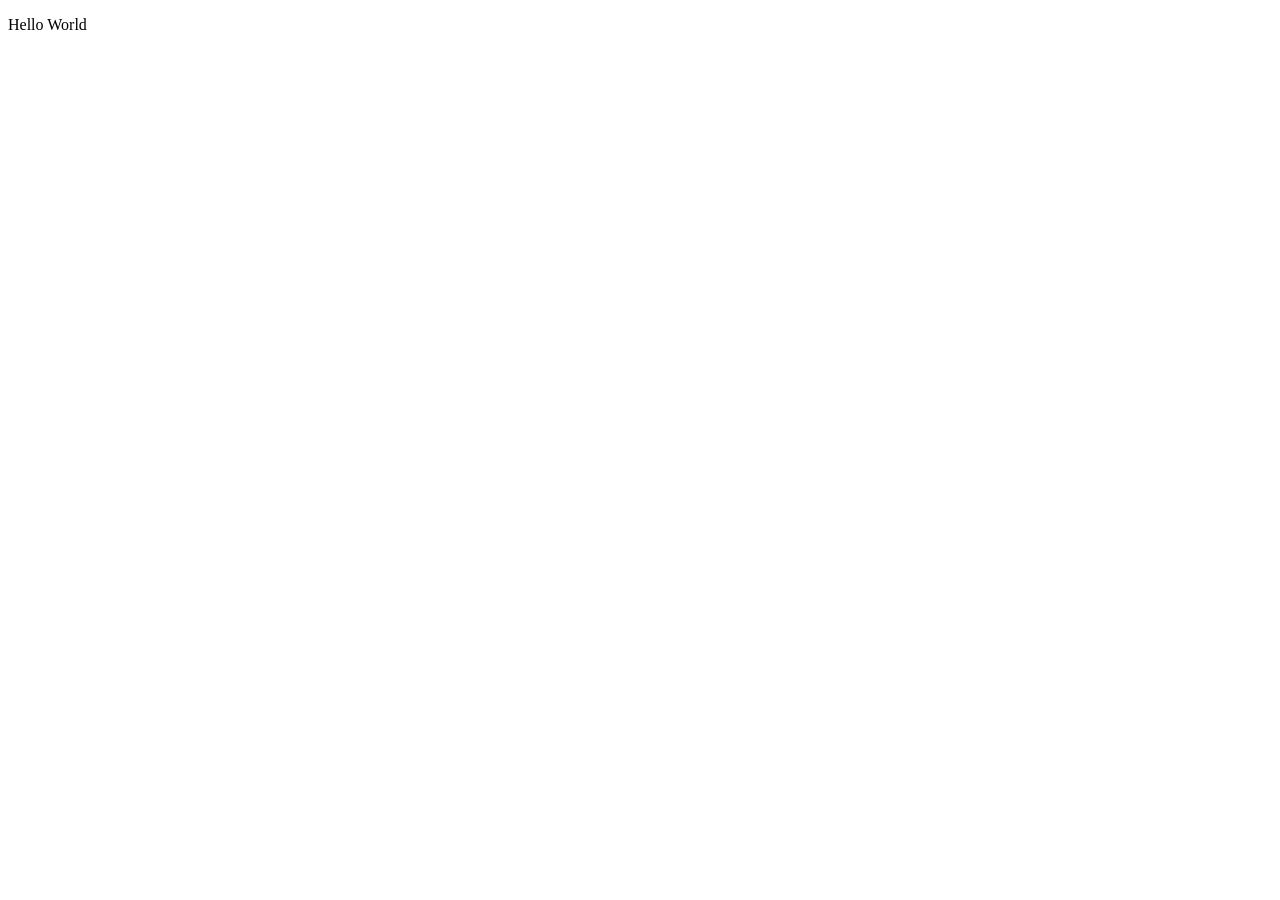
==== views/index.html @ 198eef86 "ananas" ====
<!DOCTYPE html PUBLIC "-//W3C//DTD HTML 4.1 Transitional//EN">
<html>
  <head>
    <title>Website-Projekt</title>
    <meta name="AUTHOR" content="Euer Name">
    <meta name="COPYRIGHT" content="Copyright (c) 2025 by Vorname Nachname">
    <meta name="ROBOTS" content="INDEX, FOLLOW">
    <meta name="DESCRIPTION" content="Dies ist die Bewerbungshomepage von Vorname Nachname">
    <meta name ="KEYWORDS" content ="Bewerbungshomepage, Vorname Nachname, Bewerbung">
    <meta http-equiv="X-UA-Compatible" content="IE=edge" />
    <meta name="viewport" content="width=device-width, initial-scale=1" />

    <!-- import the webpage's stylesheet -->
    <link rel="stylesheet" href="/style.css" />
      <!-- import the webpage's javascript file -->
    <script src="/script.js" defer></script>
	<!-- import the webpage's fonts -->
    <link rel="stylesheet" href="/fonts.css" />
  </head>

  <body>
    <p>Hello World</p>
  </body>
</html>
<!DOCTYPE HTML PUBLIC "-//W3C//DTD HTML 4.01 Transitional//EN">
<HTML>
	<HEAD>
	<TITLE>Der Titel der Seite </TITLE>
	<META NAME="AUTHOR" CONTENT="Stelios Vrabacis">
	<META NAME="COPYRIGHT" CONTENT="Copyright (c) 2025 by Stelios Vrabacis">
	<META NAME="ROBOTS" CONTENT="INDEX, FOLLOW">
	<META NAME ="description" content="Bewerbungshomepage">
	<META NAME ="keywords" content="Schlüsselwort 1, Schlüsselwort 2,.">
	<META http-equiv="Content-Type" content="text/html; charset=iso-8859-1">
	</HEAD>
	<BODY>
		<div id="kopfbereich">
		</div> <!-- Ende kopfbereich -->

		<div id="navibereich">
		</div> <!-- Ende navibereich -->

		<div id="textbereich">
		</div> <!-- Ende textbereich -->

		<div id="newsbereich">
		</div> <!-- Ende newsbereich -->

		<div id="fussbereich">
		</div> <!-- Ende fussbereich -->

	</BODY>
</HTML>
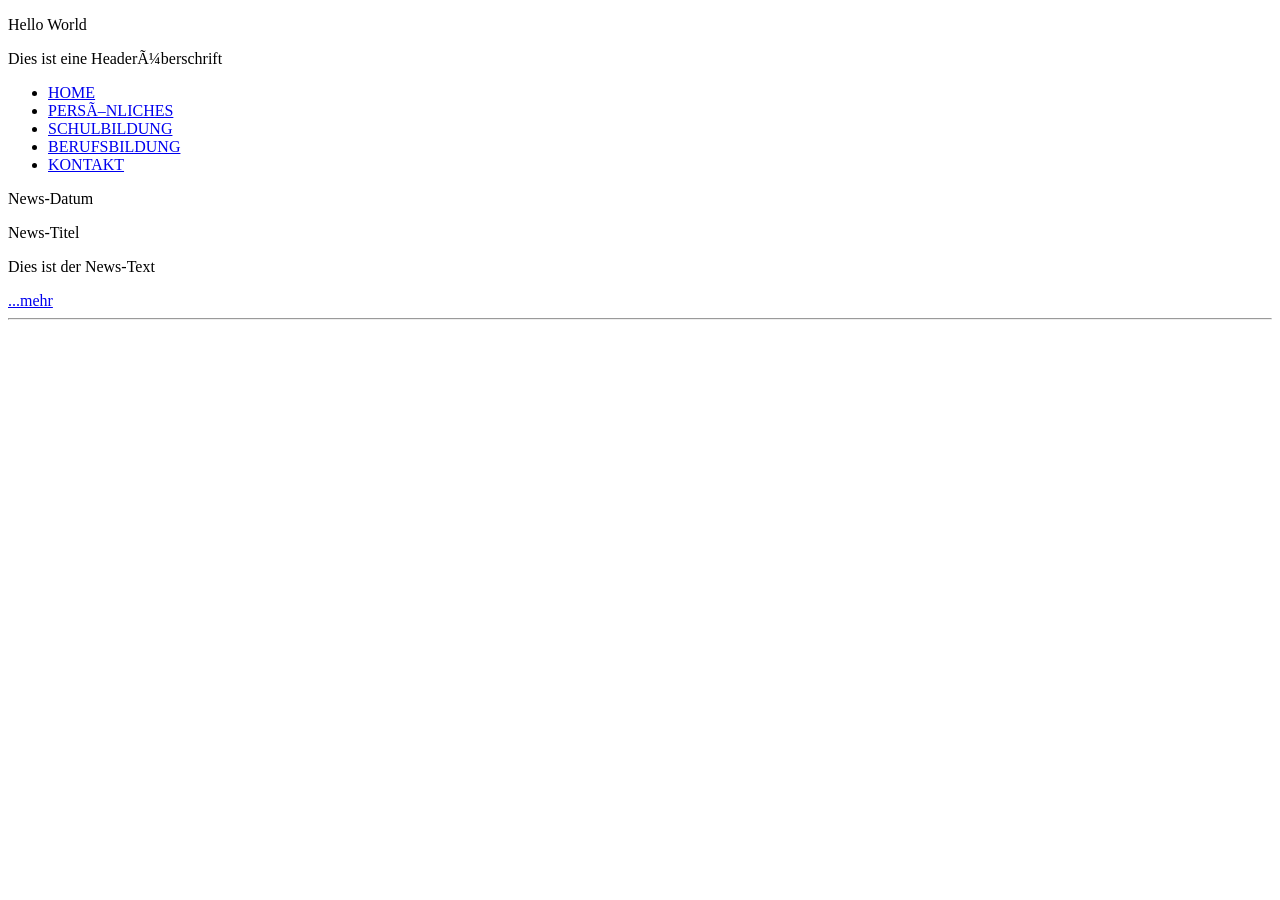
==== commit 6af4f606: "Meine mutter ist cool" ====
--- a/views/index.html
+++ b/views/index.html
@@ -32,18 +32,41 @@
 	<META NAME ="description" content="Bewerbungshomepage">
 	<META NAME ="keywords" content="Schlüsselwort 1, Schlüsselwort 2,.">
 	<META http-equiv="Content-Type" content="text/html; charset=iso-8859-1">
-	</HEAD>
-	<BODY>
+    <!-- import the webpage's stylesheet -->
+    <link rel="stylesheet" href="/style.css" />
+    <!-- import the webpage's javascript file -->
+    <script src="/script.js" defer></script>
+    <!-- import the webpage's fonts -->
+    <link rel="stylesheet" href="/fonts.css" />
+   <!-- Einbindung der Javascript-Bibliothek JQUERY von GOOGLE -->
+   <script src="https://ajax.googleapis.com/ajax/libs/jquery/1.10.2/jquery.min.js"></script>
+  </head>
+ <body onload="setTimeout(function() {setActiveMenu('#main_menu_item_home');}, 1000);">
 		<div id="kopfbereich">
+			<p class=“header-title“>Dies ist eine Headerüberschrift</p>
 		</div> <!-- Ende kopfbereich -->
 
 		<div id="navibereich">
+			<ul id="nav" class="naviformat mainnav">
+<li><a id="main_menu_item_home" class="" href="index.html">HOME</a></li>
+<li><a id="main_menu_item_daten" class="" href="daten.html">PERSÖNLICHES</a></li>
+<li><a id="main_menu_item_schulbildung" class="" href="schulbildung.html">SCHULBILDUNG</a></li>
+<li><a id="main_menu_item_berufsbildung" class="" href="berufsbildung.html">BERUFSBILDUNG</a></li>
+<li><a id="main_menu_item_kontakt" class="" href="kontakt.html">KONTAKT</a></li>
+</ul>
 		</div> <!-- Ende navibereich -->
 
 		<div id="textbereich">
 		</div> <!-- Ende textbereich -->
 
 		<div id="newsbereich">
+			<div class = "teaser">
+                                          <p class = "teaser_date">News-Datum</p>
+                                          <p class = "teaser_title">News-Titel</p>
+                                          <p class = "teaser_text">Dies ist der News-Text</p>
+                                 <a href = "berufsbildung.html" class="teaser_link">...mehr</a>
+                                 <hr class="teaser_border">
+                             </div>
 		</div> <!-- Ende newsbereich -->
 
 		<div id="fussbereich">
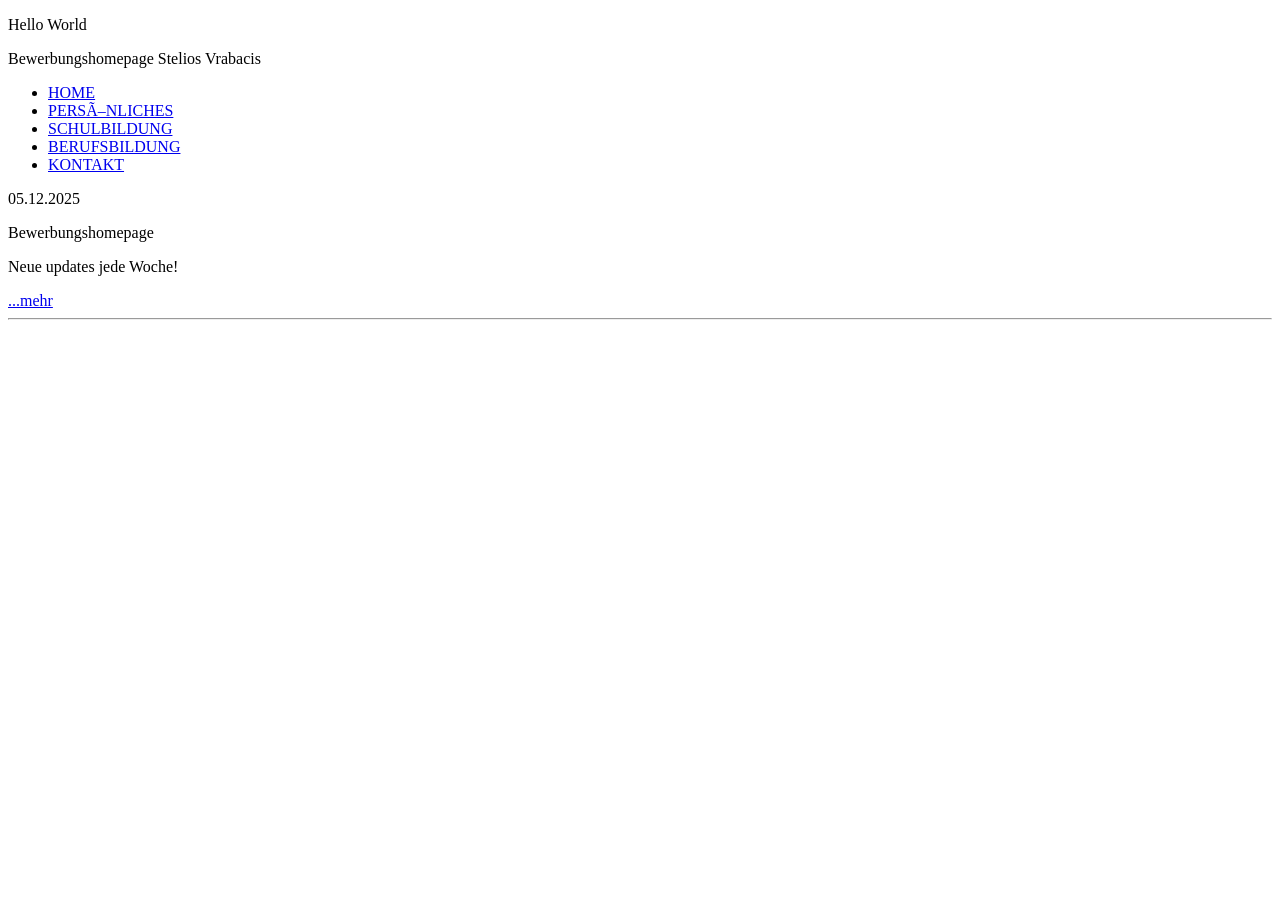
==== commit 2af49268: "andhjwhwh" ====
--- a/views/index.html
+++ b/views/index.html
@@ -43,7 +43,7 @@
   </head>
  <body onload="setTimeout(function() {setActiveMenu('#main_menu_item_home');}, 1000);">
 		<div id="kopfbereich">
-			<p class=“header-title“>Dies ist eine Headerüberschrift</p>
+			<p class=“header-title“>Bewerbungshomepage Stelios Vrabacis</p>
 		</div> <!-- Ende kopfbereich -->
 
 		<div id="navibereich">
@@ -61,9 +61,9 @@
 
 		<div id="newsbereich">
 			<div class = "teaser">
-                                          <p class = "teaser_date">News-Datum</p>
-                                          <p class = "teaser_title">News-Titel</p>
-                                          <p class = "teaser_text">Dies ist der News-Text</p>
+                                          <p class = "teaser_date">05.12.2025</p>
+                                          <p class = "teaser_title">Bewerbungshomepage</p>
+                                          <p class = "teaser_text">Neue updates jede Woche!</p>
                                  <a href = "berufsbildung.html" class="teaser_link">...mehr</a>
                                  <hr class="teaser_border">
                              </div>
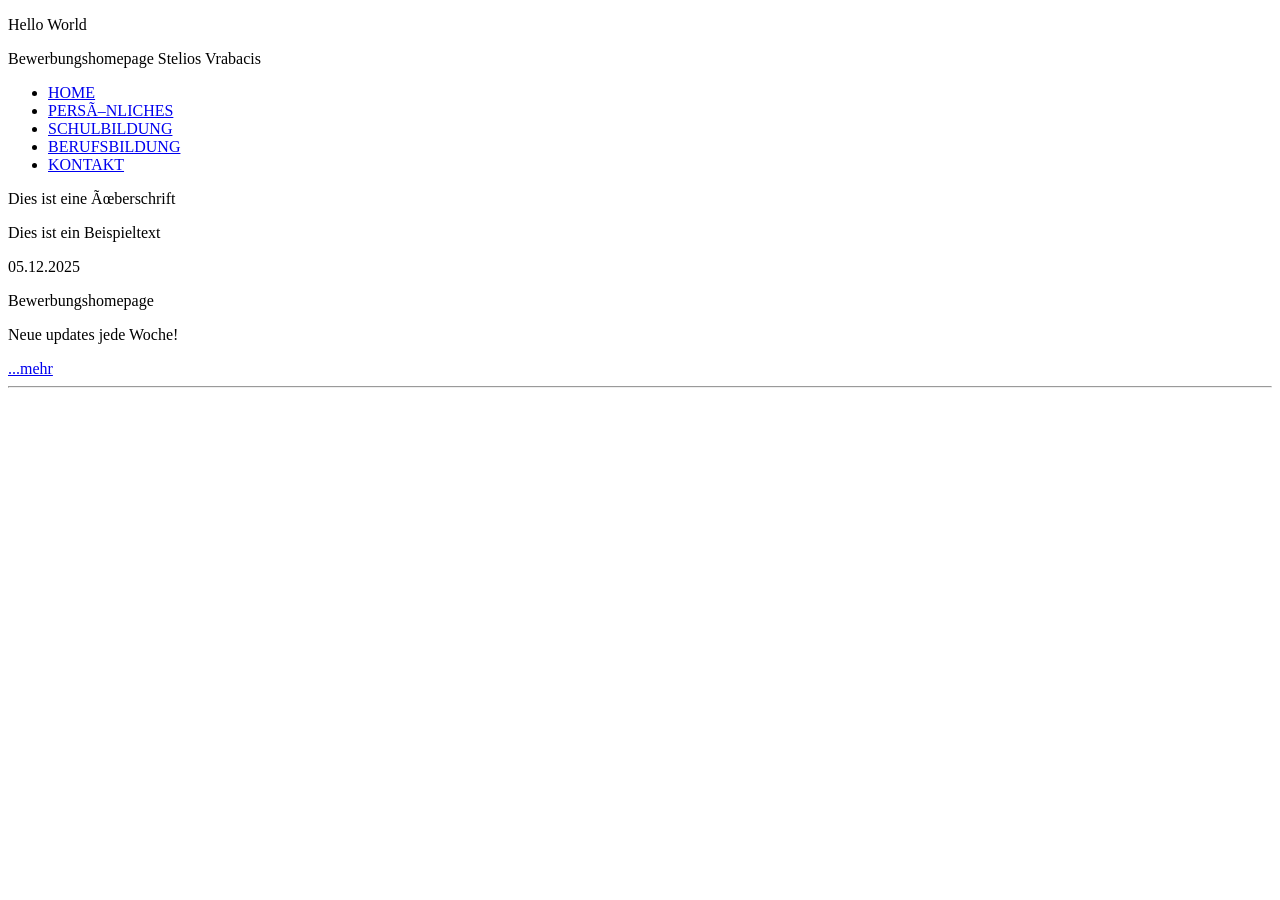
==== commit 688acd84: "ok gut" ====
--- a/views/index.html
+++ b/views/index.html
@@ -43,7 +43,7 @@
   </head>
  <body onload="setTimeout(function() {setActiveMenu('#main_menu_item_home');}, 1000);">
 		<div id="kopfbereich">
-			<p class=“header-title“>Bewerbungshomepage Stelios Vrabacis</p>
+			<p class="header-title">Bewerbungshomepage Stelios Vrabacis</p>
 		</div> <!-- Ende kopfbereich -->
 
 		<div id="navibereich">
@@ -57,6 +57,11 @@
 		</div> <!-- Ende navibereich -->
 
 		<div id="textbereich">
+                  <div class="content-block">
+	       <p class="title">Dies ist eine Überschrift</p> 
+	       <p>Dies ist ein Beispieltext</p>
+           </div><!-- Ende content-block -->
+
 		</div> <!-- Ende textbereich -->
 
 		<div id="newsbereich">
@@ -71,6 +76,8 @@
 
 		<div id="fussbereich">
 		</div> <!-- Ende fussbereich -->
+             <div id="logobereich">
+         </div> <!-- Ende logobereich -->
 
 	</BODY>
 </HTML>
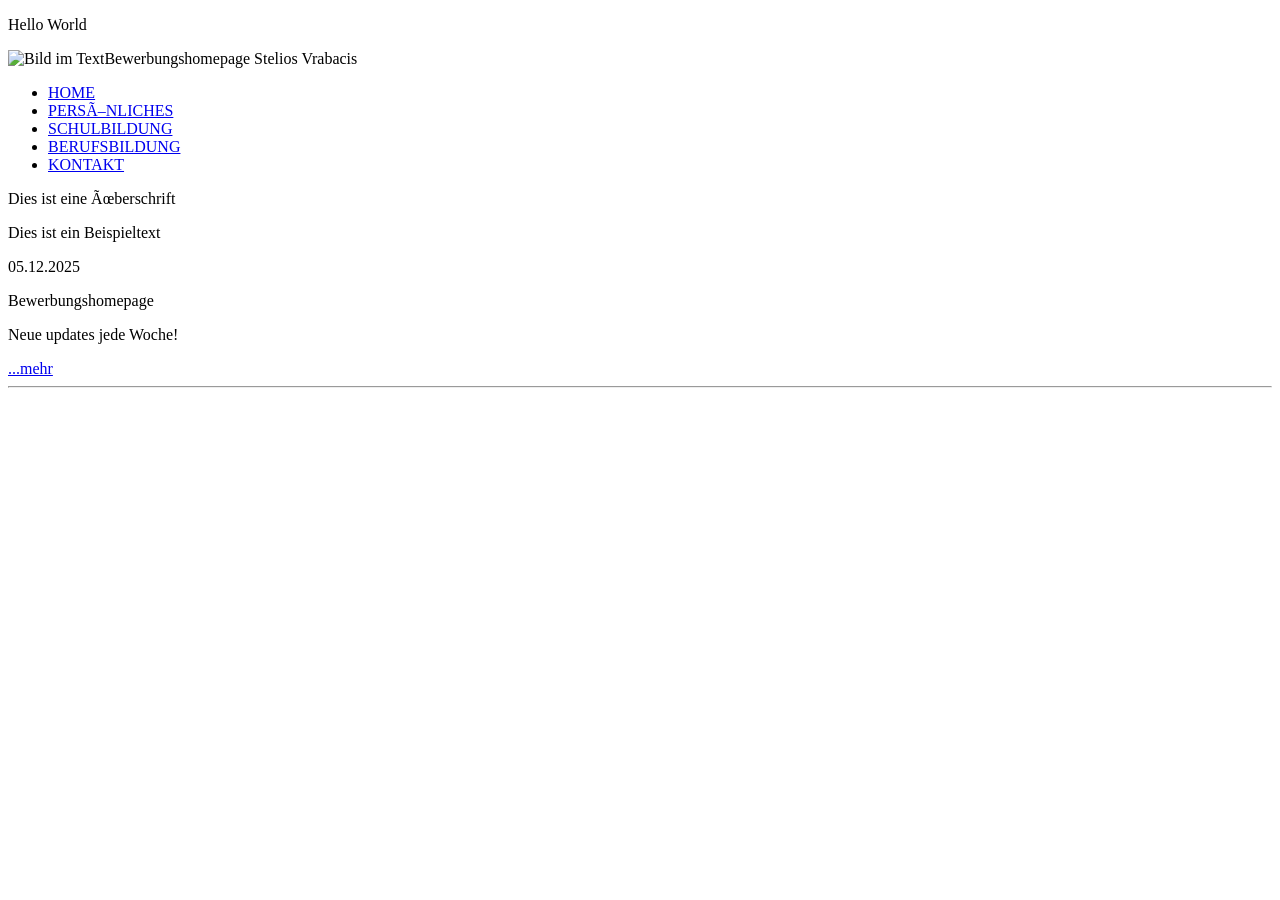
==== commit e445ba01: "NEWIIinjnen" ====
--- a/views/index.html
+++ b/views/index.html
@@ -43,9 +43,8 @@
   </head>
  <body onload="setTimeout(function() {setActiveMenu('#main_menu_item_home');}, 1000);">
 		<div id="kopfbereich">
-			<p class="header-title">Bewerbungshomepage Stelios Vrabacis</p>
+		<img src="stock-vector-swoosh-letter-logo-design-business-company-identity-water-wave-logo.jpg"class="text-image-left" alt="Bild im Text" width="130" height="100"	<p class="header-title">Bewerbungshomepage Stelios Vrabacis</p>
 		</div> <!-- Ende kopfbereich -->
-
 		<div id="navibereich">
 			<ul id="nav" class="naviformat mainnav">
 <li><a id="main_menu_item_home" class="" href="index.html">HOME</a></li>
@@ -76,8 +75,5 @@
 
 		<div id="fussbereich">
 		</div> <!-- Ende fussbereich -->
-             <div id="logobereich">
-         </div> <!-- Ende logobereich -->
-
 	</BODY>
 </HTML>
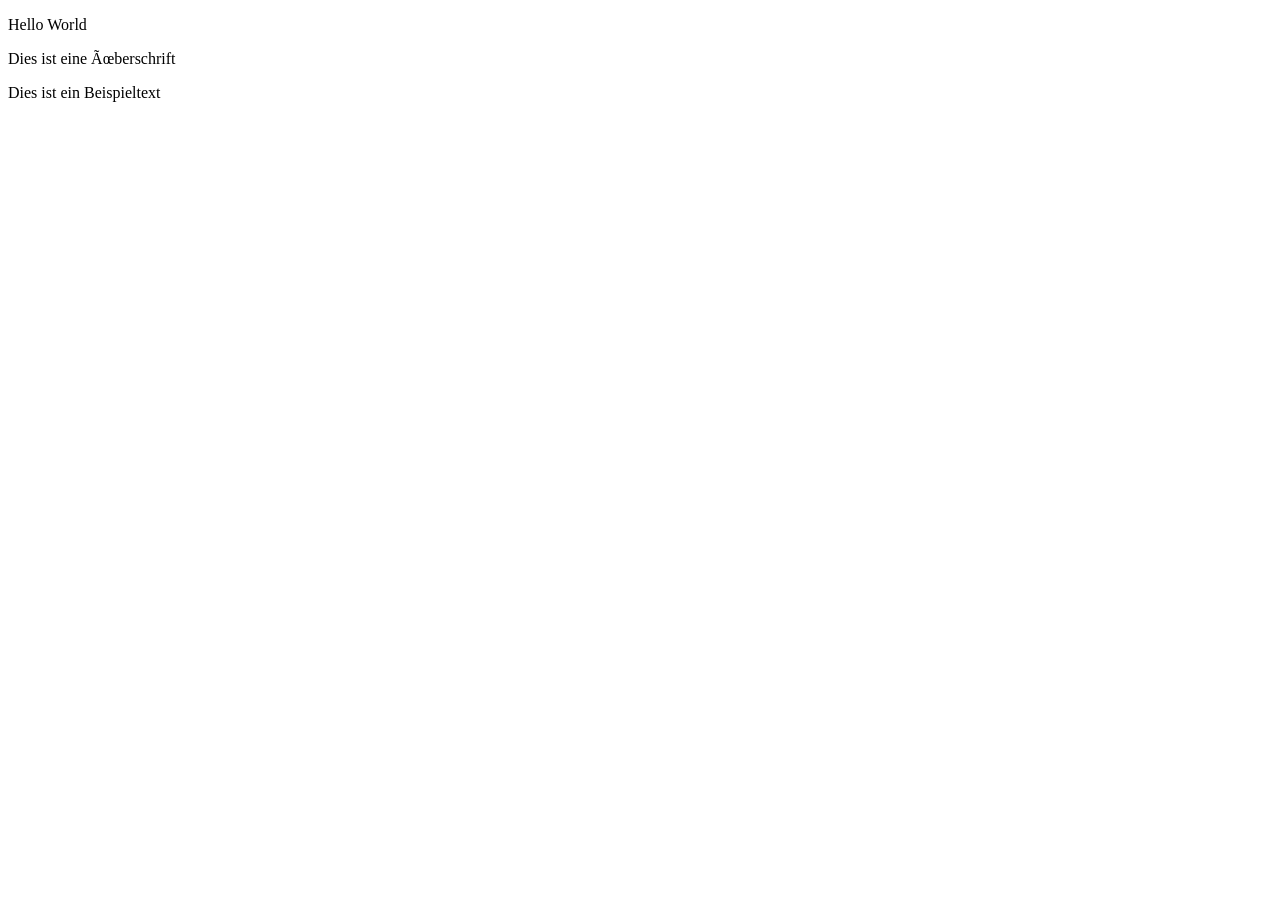
==== commit c6f3e019: "OK GUT 2.0" ====
--- a/views/index.html
+++ b/views/index.html
@@ -43,16 +43,10 @@
   </head>
  <body onload="setTimeout(function() {setActiveMenu('#main_menu_item_home');}, 1000);">
 		<div id="kopfbereich">
-		<img src="stock-vector-swoosh-letter-logo-design-business-company-identity-water-wave-logo.jpg"class="text-image-left" alt="Bild im Text" width="130" height="100"	<p class="header-title">Bewerbungshomepage Stelios Vrabacis</p>
+		
 		</div> <!-- Ende kopfbereich -->
 		<div id="navibereich">
-			<ul id="nav" class="naviformat mainnav">
-<li><a id="main_menu_item_home" class="" href="index.html">HOME</a></li>
-<li><a id="main_menu_item_daten" class="" href="daten.html">PERSÖNLICHES</a></li>
-<li><a id="main_menu_item_schulbildung" class="" href="schulbildung.html">SCHULBILDUNG</a></li>
-<li><a id="main_menu_item_berufsbildung" class="" href="berufsbildung.html">BERUFSBILDUNG</a></li>
-<li><a id="main_menu_item_kontakt" class="" href="kontakt.html">KONTAKT</a></li>
-</ul>
+			
 		</div> <!-- Ende navibereich -->
 
 		<div id="textbereich">
@@ -64,13 +58,7 @@
 		</div> <!-- Ende textbereich -->
 
 		<div id="newsbereich">
-			<div class = "teaser">
-                                          <p class = "teaser_date">05.12.2025</p>
-                                          <p class = "teaser_title">Bewerbungshomepage</p>
-                                          <p class = "teaser_text">Neue updates jede Woche!</p>
-                                 <a href = "berufsbildung.html" class="teaser_link">...mehr</a>
-                                 <hr class="teaser_border">
-                             </div>
+	
 		</div> <!-- Ende newsbereich -->
 
 		<div id="fussbereich">
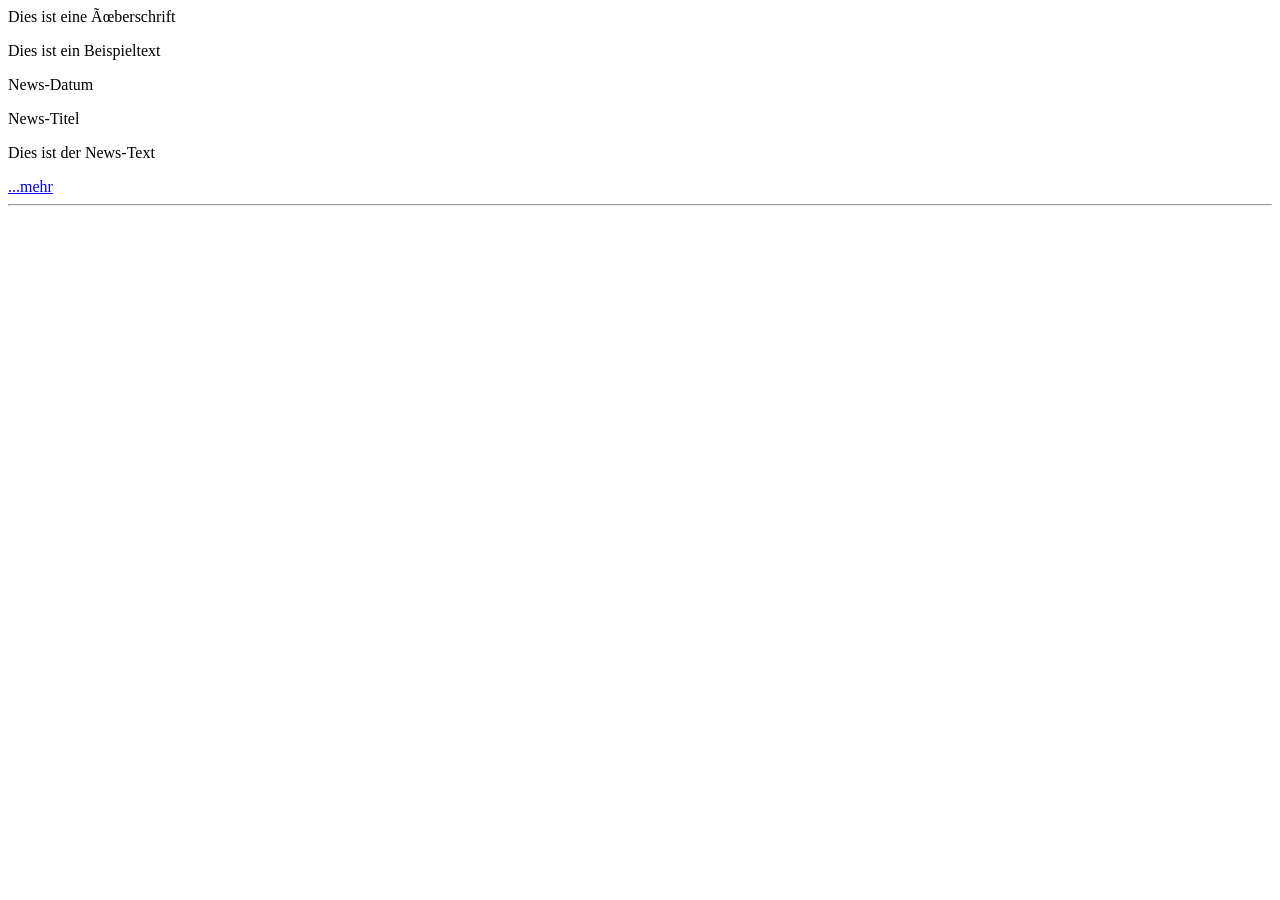
==== commit f1aa6d3d: "4.0 JAAAHUUUUU" ====
--- a/views/index.html
+++ b/views/index.html
@@ -1,27 +1,3 @@
-<!DOCTYPE html PUBLIC "-//W3C//DTD HTML 4.1 Transitional//EN">
-<html>
-  <head>
-    <title>Website-Projekt</title>
-    <meta name="AUTHOR" content="Euer Name">
-    <meta name="COPYRIGHT" content="Copyright (c) 2025 by Vorname Nachname">
-    <meta name="ROBOTS" content="INDEX, FOLLOW">
-    <meta name="DESCRIPTION" content="Dies ist die Bewerbungshomepage von Vorname Nachname">
-    <meta name ="KEYWORDS" content ="Bewerbungshomepage, Vorname Nachname, Bewerbung">
-    <meta http-equiv="X-UA-Compatible" content="IE=edge" />
-    <meta name="viewport" content="width=device-width, initial-scale=1" />
-
-    <!-- import the webpage's stylesheet -->
-    <link rel="stylesheet" href="/style.css" />
-      <!-- import the webpage's javascript file -->
-    <script src="/script.js" defer></script>
-	<!-- import the webpage's fonts -->
-    <link rel="stylesheet" href="/fonts.css" />
-  </head>
-
-  <body>
-    <p>Hello World</p>
-  </body>
-</html>
 <!DOCTYPE HTML PUBLIC "-//W3C//DTD HTML 4.01 Transitional//EN">
 <HTML>
 	<HEAD>
@@ -58,10 +34,26 @@
 		</div> <!-- Ende textbereich -->
 
 		<div id="newsbereich">
-	
+	<div class = "teaser">
+          <p class = "teaser_date">News-Datum</p>
+        <p class = "teaser_title">News-Titel</p>
+        <p class = "teaser_text">Dies ist der News-Text</p>
+       <a href = "berufsbildung.html" class="teaser_link">...mehr</a>
+      <hr class="teaser_border">
+     </div>
+
 		</div> <!-- Ende newsbereich -->
 
-		<div id="fussbereich">
-		</div> <!-- Ende fussbereich -->
-	</BODY>
-</HTML>
+		<div id="fussbereich"> </div> <!-- Ende fussbereich -->
+   <script>
+    $( window ).on( "load", function() { 
+       load_content('navibereich', 'content/content-navi.html');
+       load_content('newsbereich', ' content/content-news.html');
+       load_content('fussbereich', ' content/content-footer.html');
+       load_content('kopfbereich', ' content/content-header.html');
+       load_content('kopfbereich', ' content/content-block.html');
+    });
+  </script>
+   </body>
+</html>
+
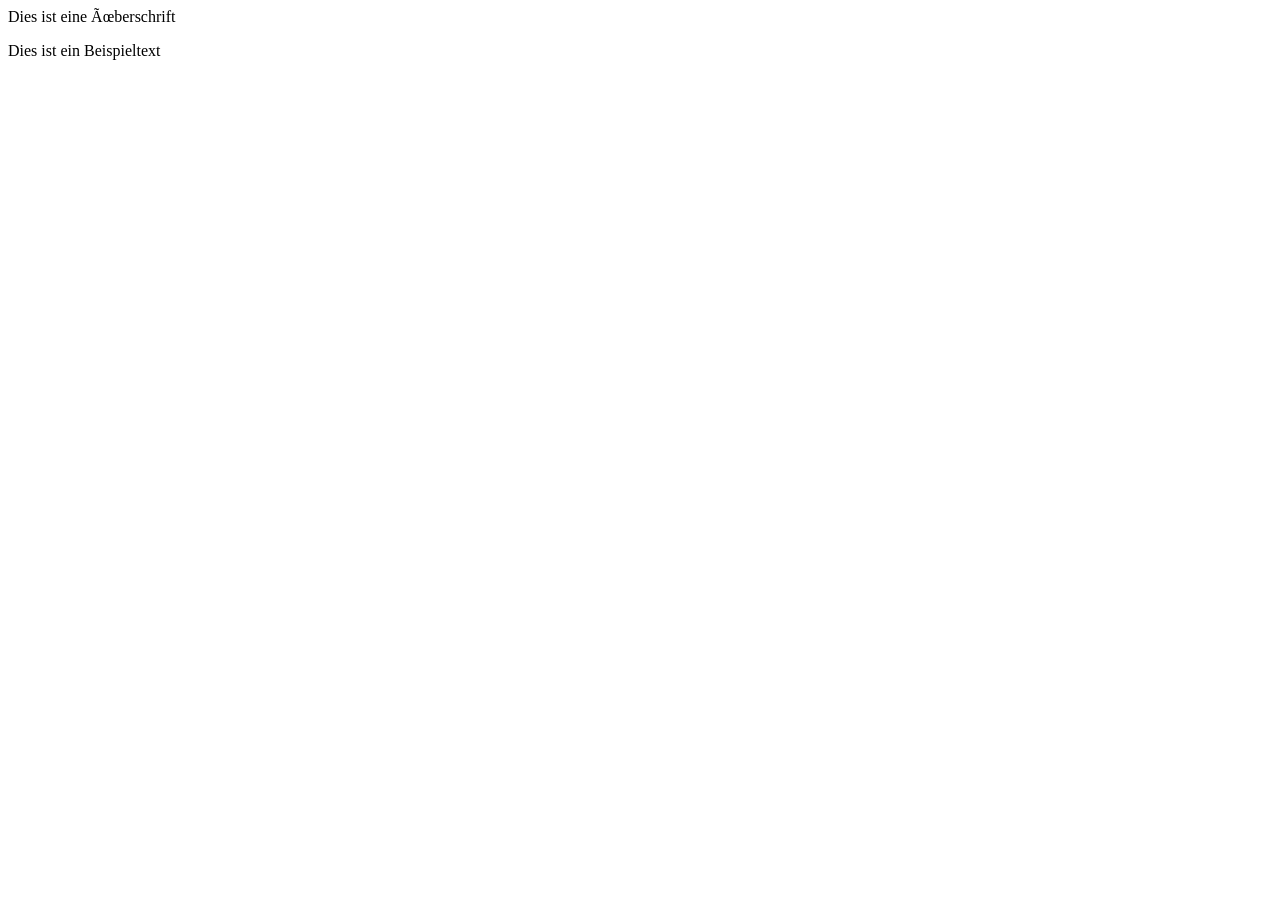
==== commit ff1fe9df: "AAAAAAAAAAAAAAA 5.0" ====
--- a/views/index.html
+++ b/views/index.html
@@ -1,7 +1,7 @@
 <!DOCTYPE HTML PUBLIC "-//W3C//DTD HTML 4.01 Transitional//EN">
 <HTML>
 	<HEAD>
-	<TITLE>Der Titel der Seite </TITLE>
+	<TITLE>Steliod Vrabacis Bewerbungshomepage </TITLE>
 	<META NAME="AUTHOR" CONTENT="Stelios Vrabacis">
 	<META NAME="COPYRIGHT" CONTENT="Copyright (c) 2025 by Stelios Vrabacis">
 	<META NAME="ROBOTS" CONTENT="INDEX, FOLLOW">
@@ -18,11 +18,9 @@
    <script src="https://ajax.googleapis.com/ajax/libs/jquery/1.10.2/jquery.min.js"></script>
   </head>
  <body onload="setTimeout(function() {setActiveMenu('#main_menu_item_home');}, 1000);">
-		<div id="kopfbereich">
-		
+		<div id="kopfbereich">		
 		</div> <!-- Ende kopfbereich -->
-		<div id="navibereich">
-			
+		<div id="navibereich">	
 		</div> <!-- Ende navibereich -->
 
 		<div id="textbereich">
@@ -33,25 +31,15 @@
 
 		</div> <!-- Ende textbereich -->
 
-		<div id="newsbereich">
-	<div class = "teaser">
-          <p class = "teaser_date">News-Datum</p>
-        <p class = "teaser_title">News-Titel</p>
-        <p class = "teaser_text">Dies ist der News-Text</p>
-       <a href = "berufsbildung.html" class="teaser_link">...mehr</a>
-      <hr class="teaser_border">
-     </div>
-
-		</div> <!-- Ende newsbereich -->
+		<div id="newsbereich"></div> <!-- Ende newsbereich -->
 
 		<div id="fussbereich"> </div> <!-- Ende fussbereich -->
    <script>
     $( window ).on( "load", function() { 
-       load_content('navibereich', 'content/content-navi.html');
-       load_content('newsbereich', ' content/content-news.html');
-       load_content('fussbereich', ' content/content-footer.html');
-       load_content('kopfbereich', ' content/content-header.html');
-       load_content('kopfbereich', ' content/content-block.html');
+       load_content('navibereich', 'content-navi.html');
+       load_content('newsbereich', 'content-news.html');
+       load_content('fussbereich', 'content-footer.html');
+       load_content('kopfbereich', 'content-header.html');
     });
   </script>
    </body>
